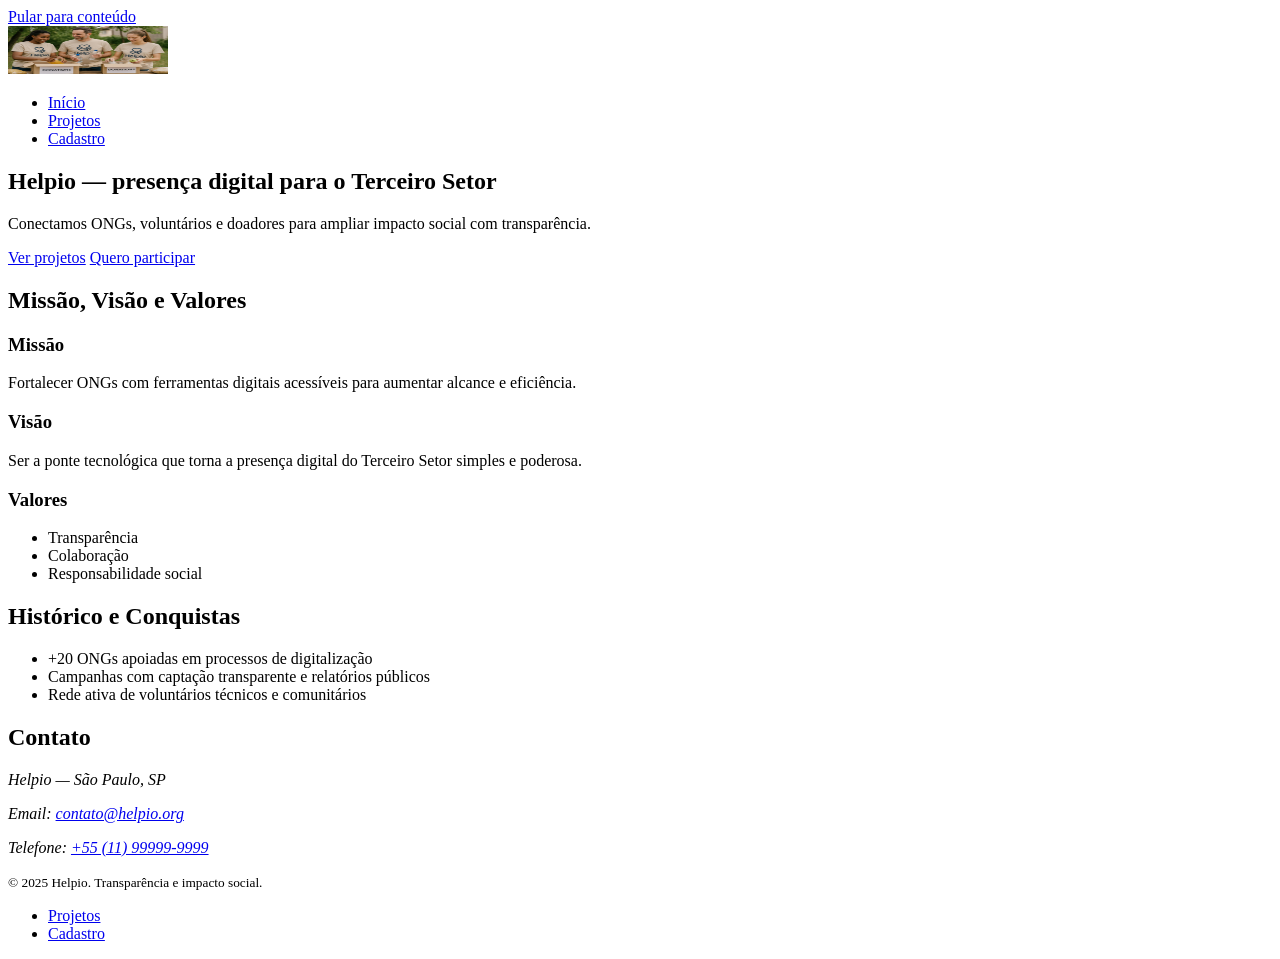
==== index.html @ d027a8b3 "init" ====
<!DOCTYPE html>
<html lang="pt-BR">
  <head>
    <meta charset="utf-8">
    <meta name="viewport" content="width=device-width, initial-scale=1">
    <meta name="description" content="Helpio: plataforma web para ONGs no Brasil — missão, projetos, voluntariado e transparência.">
    <meta name="theme-color" content="#0A66C2">
    <title>Helpio — Plataforma para ONGs</title>
    <link rel="icon" href="img/logo.svg">
  </head>
  <body>
    <!-- acessibilidade: link para pular direto para o conteúdo principal -->
    <a class="skip-link" href="#main-content">Pular para conteúdo</a>

    <header class="site-header" role="banner">
      <div class="wrapper header-inner">
        <a class="brand" href="index.html" aria-label="Página inicial da Helpio">
          <picture>
            <!-- placeholder de marca usando imagem existente -->
            <img src="img/projeto_doação_solidária.jpg" alt="Marca Helpio (placeholder com imagem de doação solidária)" width="160" height="48">
          </picture>
        </a>
        <nav class="site-nav" aria-label="Navegação principal">
          <ul class="nav-list">
            <li><a href="index.html" aria-current="page">Início</a></li>
            <li><a href="projetos.html">Projetos</a></li>
            <li><a href="cadastro.html">Cadastro</a></li>
          </ul>
        </nav>
      </div>
    </header>

    <main id="main-content" class="site-main" tabindex="-1">
      <!-- hero simples -->
      <section class="section hero" aria-labelledby="hero-title">
        <div class="wrapper">
          <h1 id="hero-title">Helpio — presença digital para o Terceiro Setor</h1>
          <p class="lead">Conectamos ONGs, voluntários e doadores para ampliar impacto social com transparência.</p>
          <div class="cta">
            <a class="button primary" href="projetos.html">Ver projetos</a>
            <a class="button" href="cadastro.html">Quero participar</a>
          </div>
        </div>
      </section>

      <section class="section" aria-labelledby="mvv-title">
        <div class="wrapper">
          <h2 id="mvv-title">Missão, Visão e Valores</h2>
          <div class="grid-3">
            <article>
              <h3>Missão</h3>
              <p>Fortalecer ONGs com ferramentas digitais acessíveis para aumentar alcance e eficiência.</p>
            </article>
            <article>
              <h3>Visão</h3>
              <p>Ser a ponte tecnológica que torna a presença digital do Terceiro Setor simples e poderosa.</p>
            </article>
            <article>
              <h3>Valores</h3>
              <ul>
                <li>Transparência</li>
                <li>Colaboração</li>
                <li>Responsabilidade social</li>
              </ul>
            </article>
          </div>
        </div>
      </section>

      <section class="section" aria-labelledby="history-title">
        <div class="wrapper">
          <h2 id="history-title">Histórico e Conquistas</h2>
          <ul class="checklist">
            <li>+20 ONGs apoiadas em processos de digitalização</li>
            <li>Campanhas com captação transparente e relatórios públicos</li>
            <li>Rede ativa de voluntários técnicos e comunitários</li>
          </ul>
        </div>
      </section>

      <section class="section" aria-labelledby="contact-title">
        <div class="wrapper">
          <h2 id="contact-title">Contato</h2>
          <address>
            <!-- address foi usado para semântica -->
            <p>Helpio — São Paulo, SP</p>
            <p>Email: <a href="mailto:contato@helpio.org">contato@helpio.org</a></p>
            <p>Telefone: <a href="tel:+5511999999999">+55 (11) 99999-9999</a></p>
          </address>
        </div>
      </section>
    </main>

    <footer class="site-footer" role="contentinfo">
      <div class="wrapper footer-inner">
        <p>
          <small>© <span id="year">2025</span> Helpio. Transparência e impacto social.</small>
        </p>
        <nav aria-label="Rodapé">
          <ul class="footer-links">
            <li><a href="projetos.html">Projetos</a></li>
            <li><a href="cadastro.html">Cadastro</a></li>
          </ul>
        </nav>
      </div>
    </footer>
  </body>
  
</html>
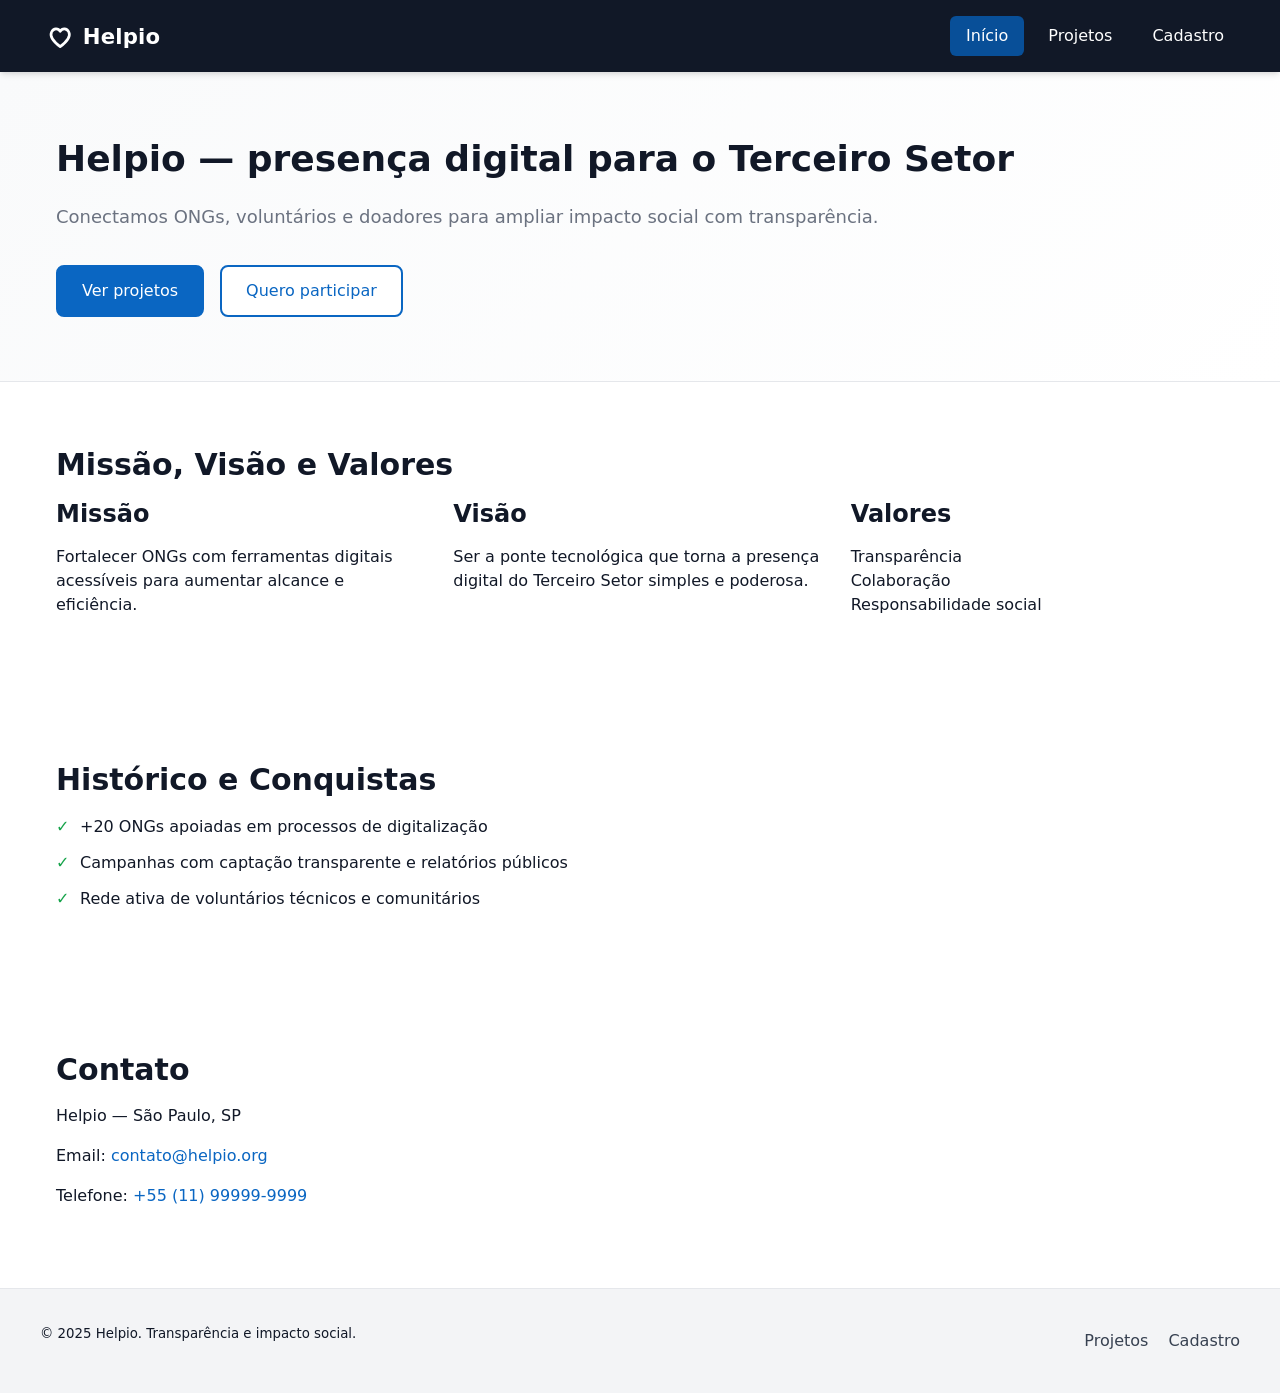
==== commit ebd1952c: "etapa-2: Estilização das páginas" ====
--- a/index.html
+++ b/index.html
@@ -6,7 +6,12 @@
     <meta name="description" content="Helpio: plataforma web para ONGs no Brasil — missão, projetos, voluntariado e transparência.">
     <meta name="theme-color" content="#0A66C2">
     <title>Helpio — Plataforma para ONGs</title>
-    <link rel="icon" href="img/logo.svg">
+    <link rel="icon" href="svg/logo.svg">
+    <link rel="stylesheet" href="css/tokens.css">
+    <link rel="stylesheet" href="css/base.css">
+    <link rel="stylesheet" href="css/layout.css">
+    <link rel="stylesheet" href="css/components.css">
+    <link rel="stylesheet" href="css/utilities.css">
   </head>
   <body>
     <!-- acessibilidade: link para pular direto para o conteúdo principal -->
@@ -15,17 +20,17 @@
     <header class="site-header" role="banner">
       <div class="wrapper header-inner">
         <a class="brand" href="index.html" aria-label="Página inicial da Helpio">
-          <picture>
-            <!-- placeholder de marca usando imagem existente -->
-            <img src="img/projeto_doação_solidária.jpg" alt="Marca Helpio (placeholder com imagem de doação solidária)" width="160" height="48">
-          </picture>
+          <img src="svg/logo.svg" alt="Helpio — Logotipo com coração" width="160" height="48">
         </a>
         <nav class="site-nav" aria-label="Navegação principal">
+          <input type="checkbox" id="nav-toggle" class="nav-toggle">
+          <label for="nav-toggle" class="nav-toggle-label"><span class="burger"><span></span></span><span class="sr-only">Menu</span></label>
           <ul class="nav-list">
             <li><a href="index.html" aria-current="page">Início</a></li>
             <li><a href="projetos.html">Projetos</a></li>
             <li><a href="cadastro.html">Cadastro</a></li>
           </ul>
+          <label for="nav-toggle" class="nav-overlay" aria-hidden="true"></label>
         </nav>
       </div>
     </header>
--- a/css/tokens.css
+++ b/css/tokens.css
@@ -0,0 +1,93 @@
+/* Design tokens — paleta, tipografia, espaçamentos e breakpoints
+   Obs (estudante): deixei tudo em variáveis pra ficar fácil de manter e consistente */
+
+:root {
+  /* Paleta de cores (>= 8 cores entre primárias, secundárias e neutras) */
+  --color-primary-700: #084f98;
+  --color-primary-600: #0A66C2; /* Helpio azul */
+  --color-primary-500: #2b7bd0;
+  --color-primary-400: #60a5fa;
+  
+  --color-secondary-600: #f97316; /* laranja para CTAs */
+  --color-accent-600: #7c3aed;    /* roxo para destaques */
+  --color-success-600: #16a34a;   /* verde (sucesso) */
+  --color-warning-600: #d97706;   /* âmbar (alerta) */
+  --color-danger-600: #dc2626;    /* vermelho (erro) */
+  --color-info-600: #0284c7;      /* azul (informação) */
+
+  /* Neutros — escala completa pra ter opções */
+  --neutral-50:  #f9fafb;
+  --neutral-100: #f3f4f6;
+  --neutral-200: #e5e7eb;
+  --neutral-300: #d1d5db;
+  --neutral-400: #9ca3af;
+  --neutral-500: #6b7280;
+  --neutral-600: #4b5563;
+  --neutral-700: #374151;
+  --neutral-800: #1f2937;
+  --neutral-900: #111827;
+
+  /* Cores de uso geral */
+  --bg-body: #ffffff;
+  --bg-surface: var(--neutral-50);
+  --text-body: var(--neutral-900);
+  --text-muted: var(--neutral-500);
+  --border-color: var(--neutral-200);
+
+  /* Tipografia (>= 5 tamanhos) */
+  --font-sans: system-ui, -apple-system, "Segoe UI", Roboto, Ubuntu, Cantarell, "Helvetica Neue", Arial, "Noto Sans", sans-serif;
+  --font-weight-normal: 400;
+  --font-weight-medium: 500;
+  --font-weight-bold: 700;
+  
+  --fs-xs: 0.75rem;   /* 12px */
+  --fs-sm: 0.875rem;  /* 14px */
+  --fs-md: 1rem;      /* 16px (base) */
+  --fs-lg: 1.125rem;  /* 18px */
+  --fs-xl: 1.25rem;   /* 20px */
+  --fs-2xl: 1.5rem;   /* 24px */
+  --fs-3xl: 1.875rem; /* 30px */
+  --fs-4xl: 2.25rem;  /* 36px */
+  
+  --lh-tight: 1.25;
+  --lh-normal: 1.5;
+  --lh-relaxed: 1.75;
+
+  /* Espaçamentos modulares */
+  --space-4: 0.25rem;  /* 4px */
+  --space-8: 0.5rem;   /* 8px */
+  --space-12: 0.75rem; /* 12px */
+  --space-16: 1rem;    /* 16px */
+  --space-20: 1.25rem; /* 20px */
+  --space-24: 1.5rem;  /* 24px */
+  --space-32: 2rem;    /* 32px */
+  --space-40: 2.5rem;  /* 40px */
+  --space-48: 3rem;    /* 48px */
+  --space-64: 4rem;    /* 64px */
+
+  /* Container e sizing */
+  --container-max: 1200px;
+  --container-padding: var(--space-16);
+  
+  /* Border radius */
+  --radius-sm: 4px;
+  --radius-md: 6px;
+  --radius-lg: 8px;
+  --radius-xl: 12px;
+  --radius-full: 9999px;
+  
+  /* Sombras */
+  --shadow-sm: 0 1px 2px 0 rgba(0, 0, 0, 0.05);
+  --shadow-md: 0 4px 6px -1px rgba(0, 0, 0, 0.1), 0 2px 4px -1px rgba(0, 0, 0, 0.06);
+  --shadow-lg: 0 10px 15px -3px rgba(0, 0, 0, 0.1), 0 4px 6px -2px rgba(0, 0, 0, 0.05);
+  
+  /* Transições */
+  --transition-fast: 150ms ease-in-out;
+  --transition-base: 200ms ease-in-out;
+  --transition-slow: 300ms ease-in-out;
+
+  /* Breakpoints (>= 5) comentados para referência */
+  /* xs: 360px, sm: 480px, md: 768px, lg: 1024px, xl: 1280px */
+}
+
+
--- a/css/base.css
+++ b/css/base.css
@@ -0,0 +1,176 @@
+/* padronização de estilos universal */
+*, *::before, *::after {
+  box-sizing: border-box;
+  margin: 0;
+  padding: 0;
+}
+
+html {
+  -webkit-text-size-adjust: 100%;
+  -webkit-font-smoothing: antialiased;
+  -moz-osx-font-smoothing: grayscale;
+  scroll-behavior: smooth;
+}
+
+body {
+  margin: 0;
+  font-family: var(--font-sans);
+  font-size: var(--fs-md);
+  font-weight: var(--font-weight-normal);
+  line-height: var(--lh-normal);
+  color: var(--text-body);
+  background-color: var(--bg-body);
+  min-height: 100vh;
+}
+
+/* Definição de títulos */
+h1, h2, h3, h4, h5, h6 {
+  margin: 0 0 var(--space-16) 0;
+  font-weight: var(--font-weight-bold);
+  line-height: var(--lh-tight);
+  color: var(--text-body);
+}
+
+h1 { font-size: var(--fs-4xl); }
+h2 { font-size: var(--fs-3xl); }
+h3 { font-size: var(--fs-2xl); }
+h4 { font-size: var(--fs-xl); }
+h5 { font-size: var(--fs-lg); }
+h6 { font-size: var(--fs-md); }
+
+p {
+  margin: 0 0 var(--space-16) 0;
+}
+
+/* Listas — remoção de estilo das listas */
+ul, ol {
+  list-style: none;
+  margin: 0;
+  padding: 0;
+}
+
+/* Links */
+a {
+  color: var(--color-primary-600);
+  text-decoration: none;
+  transition: color var(--transition-fast);
+}
+
+a:hover {
+  color: var(--color-primary-700);
+}
+
+a:focus-visible {
+  outline: 2px solid var(--color-primary-600);
+  outline-offset: 2px;
+  border-radius: var(--radius-sm);
+}
+
+/* Imagens e mídia */
+img, picture, video, canvas, svg {
+  display: block;
+  max-width: 100%;
+  height: auto;
+}
+
+picture {
+  display: block;
+}
+
+figcaption {
+  font-size: var(--fs-sm);
+  color: var(--text-muted);
+  margin-top: var(--space-8);
+}
+
+/* Formulários */
+button, input, select, textarea {
+  font: inherit;
+  color: inherit;
+}
+
+button {
+  cursor: pointer;
+  border: none;
+  background: none;
+}
+
+fieldset {
+  border: 1px solid var(--border-color);
+  border-radius: var(--radius-lg);
+  padding: var(--space-24);
+  margin-bottom: var(--space-24);
+}
+
+legend {
+  font-weight: var(--font-weight-bold);
+  font-size: var(--fs-lg);
+  padding: 0 var(--space-8);
+}
+
+address {
+  font-style: normal;
+}
+
+/* Skip link — link para pular direto para o conteúdo principal */
+.skip-link {
+  position: absolute;
+  left: -9999px;
+  top: auto;
+  width: 1px;
+  height: 1px;
+  overflow: hidden;
+  z-index: 999;
+}
+
+.skip-link:focus {
+  position: fixed;
+  left: var(--space-16);
+  top: var(--space-16);
+  width: auto;
+  height: auto;
+  padding: var(--space-12) var(--space-20);
+  background: var(--color-primary-600);
+  color: white;
+  border-radius: var(--radius-md);
+  box-shadow: var(--shadow-lg);
+  font-weight: var(--font-weight-bold);
+  text-decoration: none;
+}
+
+/* Wrapper e container */
+.wrapper, .container {
+  max-width: var(--container-max);
+  margin: 0 auto;
+  padding: 0 var(--container-padding);
+}
+
+/* Espaçamento das seções */
+.section {
+  padding: var(--space-48) 0;
+}
+
+@media (min-width: 768px) {
+  .section {
+    padding: var(--space-64) 0;
+  }
+}
+
+.lead {
+  font-size: var(--fs-lg);
+  color: var(--text-muted);
+  line-height: var(--lh-relaxed);
+}
+
+.visually-hidden {
+  position: absolute !important;
+  width: 1px;
+  height: 1px;
+  margin: -1px;
+  padding: 0;
+  border: 0;
+  clip: rect(0 0 0 0);
+  clip-path: inset(50%);
+  overflow: hidden;
+  white-space: nowrap;
+}
--- a/css/layout.css
+++ b/css/layout.css
@@ -0,0 +1,257 @@
+/* Layout: grid de 12 colunas, estrutura e responsividade
+   Obs: mantive tudo flexível e mobile-first */
+
+/* Grid system de 12 colunas */
+.grid {
+  display: grid;
+  gap: var(--space-24);
+  grid-template-columns: repeat(12, 1fr);
+}
+
+/* Utilitários de colunas */
+.col-1  { grid-column: span 12; }
+.col-2  { grid-column: span 12; }
+.col-3  { grid-column: span 12; }
+.col-4  { grid-column: span 12; }
+.col-6  { grid-column: span 12; }
+.col-8  { grid-column: span 12; }
+.col-12 { grid-column: span 12; }
+
+/* Tablet */
+@media (min-width: 768px) {
+  .col-4  { grid-column: span 4; }
+  .col-6  { grid-column: span 6; }
+  .col-8  { grid-column: span 8; }
+}
+
+/* Desktop */
+@media (min-width: 1024px) {
+  .col-1  { grid-column: span 1; }
+  .col-2  { grid-column: span 2; }
+  .col-3  { grid-column: span 3; }
+}
+
+/* ===== HEADER ===== */
+.site-header {
+  background-color: var(--neutral-900);
+  color: white;
+  position: sticky;
+  top: 0;
+  z-index: 100;
+  box-shadow: var(--shadow-md);
+  /* padding-x para afastar conteúdo sem deslocar o bg */
+  padding-left: var(--container-padding);
+  padding-right: var(--container-padding);
+}
+
+.header-inner {
+  display: flex;
+  align-items: center;
+  justify-content: space-between;
+  padding: var(--space-16) 0;
+  gap: var(--space-24);
+}
+
+.brand {
+  display: flex;
+  align-items: center;
+}
+
+.brand img {
+  height: 40px;
+  width: auto;
+  object-fit: contain;
+  /* força cor branca no SVG quando usado no header escuro */
+  filter: brightness(0) invert(1);
+}
+
+/* ===== FOOTER ===== */
+.site-footer {
+  background-color: var(--neutral-100);
+  border-top: 1px solid var(--border-color);
+  margin-top: auto;
+  /* padding-x para afastar conteúdo sem deslocar o bg */
+  padding-left: var(--container-padding);
+  padding-right: var(--container-padding);
+}
+
+.footer-inner {
+  display: flex;
+  align-items: center;
+  justify-content: space-between;
+  padding: var(--space-32) 0;
+  gap: var(--space-16);
+  flex-wrap: wrap;
+}
+
+.footer-links {
+  display: flex;
+  gap: var(--space-20);
+  list-style: none;
+  margin: 0;
+  padding: 0;
+}
+
+.footer-links a {
+  color: var(--neutral-700);
+  transition: color var(--transition-fast);
+}
+
+.footer-links a:hover {
+  color: var(--color-primary-600);
+}
+
+/* ===== MAIN CONTENT ===== */
+.site-main {
+  min-height: 60vh;
+}
+
+/* Hero section */
+.hero {
+  background: linear-gradient(135deg, var(--neutral-50) 0%, white 100%);
+  border-bottom: 1px solid var(--border-color);
+}
+
+.hero h1 {
+  margin-bottom: var(--space-20);
+}
+
+.hero .lead {
+  margin-bottom: var(--space-32);
+}
+
+/* Grid de 3 colunas para cards */
+.grid-3 {
+  display: grid;
+  grid-template-columns: 1fr;
+  gap: var(--space-24);
+}
+
+@media (min-width: 768px) {
+  .grid-3 {
+    grid-template-columns: repeat(2, 1fr);
+  }
+}
+
+@media (min-width: 1024px) {
+  .grid-3 {
+    grid-template-columns: repeat(3, 1fr);
+  }
+}
+
+/* Layout de projetos com sidebar */
+.grid-layout {
+  display: grid;
+  gap: var(--space-32);
+  grid-template-columns: 1fr;
+}
+
+@media (min-width: 1024px) {
+  .grid-layout {
+    grid-template-columns: 280px 1fr;
+    align-items: start;
+  }
+}
+
+.page-header {
+  grid-column: 1 / -1;
+  margin-bottom: var(--space-24);
+}
+
+/* Lista de projetos */
+.project-list {
+  display: grid;
+  gap: var(--space-32);
+  grid-column: 1 / -1;
+}
+
+@media (min-width: 1024px) {
+  .project-list {
+    grid-column: 2;
+  }
+}
+
+/* Sidebar */
+.sidebar {
+  background-color: var(--bg-surface);
+  padding: var(--space-24);
+  border-radius: var(--radius-lg);
+  border: 1px solid var(--border-color);
+  position: sticky;
+  top: 96px; /* aumenta para não sobrepor o header */
+  z-index: 2; /* acima do conteúdo da lista de projetos */
+}
+
+@media (min-width: 1024px) {
+  .sidebar {
+    grid-column: 1;
+    grid-row: 2;
+  }
+}
+
+.sidebar h2 {
+  font-size: var(--fs-lg);
+  margin-bottom: var(--space-16);
+}
+
+/* Checklist (para conquistas) */
+.checklist {
+  list-style: none;
+  padding: 0;
+  margin: 0;
+}
+
+.checklist li {
+  padding-left: var(--space-24);
+  position: relative;
+  margin-bottom: var(--space-12);
+}
+
+.checklist li::before {
+  content: "✓";
+  position: absolute;
+  left: 0;
+  color: var(--color-success-600);
+  font-weight: var(--font-weight-bold);
+}
+
+/* Team list */
+.team {
+  display: grid;
+  grid-template-columns: repeat(auto-fit, minmax(200px, 1fr));
+  gap: var(--space-24);
+  list-style: none;
+  margin: 0;
+  padding: 0;
+}
+
+.team figure {
+  text-align: center;
+  margin: 0;
+}
+
+.team img {
+  margin: 0 auto var(--space-12);
+  border-radius: var(--radius-lg);
+  border: 2px solid var(--border-color);
+}
+
+/* CTA section */
+.cta {
+  display: flex;
+  gap: var(--space-16);
+  flex-wrap: wrap;
+  align-items: center;
+}
+
+.ctas {
+  background-color: var(--bg-surface);
+  border-top: 1px solid var(--border-color);
+  border-bottom: 1px solid var(--border-color);
+}
+
+/* Form wrapper */
+.form-wrapper {
+  max-width: 720px;
+  margin: 0 auto;
+}
--- a/css/components.css
+++ b/css/components.css
@@ -0,0 +1,422 @@
+.site-nav {
+  position: relative;
+}
+
+.nav-list {
+  display: none;
+  list-style: none;
+  margin: 0;
+  padding: 0;
+  gap: var(--space-4);
+}
+
+@media (min-width: 768px) {
+  .nav-list {
+    display: flex;
+    gap: var(--space-8);
+  }
+}
+
+.nav-list li {
+  margin: 0;
+  padding: 0;
+}
+
+.nav-list a {
+  display: block;
+  padding: var(--space-8) var(--space-16);
+  color: white;
+  text-decoration: none;
+  border-radius: var(--radius-md);
+  transition: background-color var(--transition-fast);
+  font-weight: var(--font-weight-medium);
+}
+
+.nav-list a:hover,
+.nav-list a:focus-visible {
+  background-color: var(--color-primary-600);
+  color: white;
+}
+
+.nav-list a[aria-current="page"] {
+  background-color: var(--color-primary-700);
+}
+
+/* Evita outline persistente em mobile e mantém acessibilidade com focus-visible */
+.nav-list a:focus { outline: none; }
+.nav-toggle:focus + .nav-toggle-label { outline: none; }
+.nav-toggle-label:focus { outline: none; }
+
+/* Menu hambúrguer (mobile) */
+.nav-toggle {
+  display: none;
+}
+
+
+.nav-toggle-label {
+  display: inline-flex;
+  align-items: center;
+  justify-content: center;
+  padding: var(--space-8) var(--space-12); /* menos padding interno */
+  background-color: transparent;
+  border: none; /* remove a borda branca que parecia outline */
+  border-radius: var(--radius-md);
+  color: white;
+  font-weight: var(--font-weight-medium);
+  cursor: pointer;
+  transition: all var(--transition-fast);
+  outline: none;
+  -webkit-tap-highlight-color: transparent;
+}
+
+.nav-toggle-label:hover {
+  background-color: rgba(255, 255, 255, 0.1);
+}
+
+.nav-toggle-label:focus-visible {
+  outline: none;
+  box-shadow: 0 0 0 3px rgba(255,255,255,0.25);
+  border-radius: var(--radius-md);
+}
+
+/* ícone hamburguer (3 linhas) */
+.burger {
+  width: 20px;
+  height: 14px;
+  position: relative;
+  display: inline-block;
+}
+.burger::before,
+.burger::after,
+.burger span {
+  content: "";
+  position: absolute;
+  left: 0;
+  right: 0;
+  height: 2px;
+  background: currentColor;
+  border-radius: 2px;
+}
+.burger::before { top: 0; }
+.burger::after { bottom: 0; }
+.burger span { top: 6px; }
+
+@media (min-width: 768px) {
+  .nav-toggle-label {
+    display: none;
+  }
+}
+
+@media (max-width: 767px) {
+  .nav-list {
+    position: absolute;
+    top: calc(100% + var(--space-8));
+    right: 0;
+    background-color: var(--neutral-900);
+    border: 1px solid var(--neutral-700);
+    border-radius: var(--radius-lg);
+    padding: var(--space-8); /* menos padding interno */
+    min-width: 200px;
+    box-shadow: var(--shadow-lg);
+    flex-direction: column;
+    z-index: 1001; /* acima do overlay e do conteúdo */
+  }
+  
+  .nav-toggle:checked + .nav-toggle-label + .nav-list {
+    display: flex;
+  }
+
+  /* overlay para fechar ao clicar fora */
+  .nav-overlay {
+    position: fixed;
+    inset: 0;
+    display: none;
+    background: rgba(0,0,0,0.25); /* escurece o fundo levemente */
+    z-index: 1000;
+  }
+  .nav-toggle:checked ~ .nav-overlay {
+    display: block;
+  }
+}
+
+/* ===== BOTÕES ===== */
+.button {
+  display: inline-flex;
+  align-items: center;
+  justify-content: center;
+  padding: var(--space-12) var(--space-24);
+  font-size: var(--fs-md);
+  font-weight: var(--font-weight-medium);
+  text-decoration: none;
+  border-radius: var(--radius-lg);
+  border: 2px solid transparent;
+  cursor: pointer;
+  transition: all var(--transition-base);
+  white-space: nowrap;
+}
+
+.button.primary {
+  background-color: var(--color-primary-600);
+  color: white;
+  border-color: var(--color-primary-600);
+}
+
+.button.primary:hover {
+  background-color: var(--color-primary-700);
+  border-color: var(--color-primary-700);
+  transform: translateY(-1px);
+  box-shadow: var(--shadow-md);
+}
+
+.button.primary:active {
+  transform: translateY(0);
+}
+
+.button:not(.primary) {
+  background-color: white;
+  color: var(--color-primary-600);
+  border-color: var(--color-primary-600);
+}
+
+.button:not(.primary):hover {
+  background-color: var(--color-primary-50);
+}
+
+.button:disabled,
+.button[disabled] {
+  opacity: 0.5;
+  cursor: not-allowed;
+  pointer-events: none;
+}
+
+/* ===== CARDS DE PROJETO ===== */
+.project {
+  display: grid;
+  grid-template-columns: 1fr;
+  gap: 0;
+  background-color: white;
+  border: 1px solid var(--border-color);
+  border-radius: var(--radius-lg);
+  overflow: hidden;
+  box-shadow: var(--shadow-sm);
+}
+
+@media (min-width: 768px) {
+  .project {
+    grid-template-columns: 320px 1fr;
+  }
+}
+
+.project figure {
+  margin: 0;
+  overflow: hidden;
+}
+
+.project figure img {
+  width: 100%;
+  height: 100%;
+  object-fit: cover;
+  aspect-ratio: 16 / 9;
+}
+
+@media (min-width: 768px) {
+  .project figure img {
+    aspect-ratio: unset;
+    min-height: 100%;
+  }
+}
+
+.project figcaption {
+  padding: var(--space-8) var(--space-16);
+  background-color: var(--neutral-50);
+  border-top: 1px solid var(--border-color);
+  font-size: var(--fs-xs);
+}
+
+.project-body {
+  padding: var(--space-24);
+}
+
+.project-body h2 {
+  font-size: var(--fs-2xl);
+  margin-bottom: var(--space-12);
+  color: var(--text-body);
+}
+
+.project-body p {
+  color: var(--text-muted);
+  line-height: var(--lh-relaxed);
+  margin-bottom: var(--space-16);
+}
+
+.metrics {
+  list-style: none;
+  margin: 0;
+  padding: 0;
+  display: flex;
+  flex-direction: column;
+  gap: var(--space-8);
+}
+
+.metrics li {
+  padding-left: var(--space-20);
+  position: relative;
+  font-size: var(--fs-sm);
+  color: var(--neutral-600);
+}
+
+.metrics li::before {
+  content: "•";
+  position: absolute;
+  left: 0;
+  color: var(--color-primary-600);
+  font-weight: var(--font-weight-bold);
+}
+
+/* ===== TAGS ===== */
+.tags {
+  display: flex;
+  flex-wrap: wrap;
+  gap: var(--space-8);
+  list-style: none;
+  margin: 0;
+  padding: 0;
+}
+
+.tags li {
+  margin: 0;
+  padding: 0;
+}
+
+.tags a,
+.tags .tag {
+  display: inline-block;
+  padding: var(--space-4) var(--space-12);
+  background-color: var(--neutral-100);
+  color: var(--neutral-700);
+  border-radius: var(--radius-full);
+  font-size: var(--fs-sm);
+  text-decoration: none;
+  transition: all var(--transition-fast);
+}
+
+.tags a:hover,
+.tags a:focus {
+  background-color: var(--color-primary-100);
+  color: var(--color-primary-700);
+}
+
+/* ===== FORMULÁRIOS ===== */
+.form-field {
+  display: flex;
+  flex-direction: column;
+  gap: var(--space-8);
+  margin-bottom: var(--space-20);
+}
+
+.form-field label {
+  font-weight: var(--font-weight-medium);
+  font-size: var(--fs-sm);
+  color: var(--neutral-700);
+}
+
+.form-field input,
+.form-field select,
+.form-field textarea {
+  padding: var(--space-12);
+  border: 1px solid var(--border-color);
+  border-radius: var(--radius-md);
+  font-size: var(--fs-md);
+  transition: all var(--transition-fast);
+  background-color: white;
+}
+
+.form-field input:hover,
+.form-field select:hover,
+.form-field textarea:hover {
+  border-color: var(--neutral-300);
+}
+
+.form-field input:focus,
+.form-field select:focus,
+.form-field textarea:focus {
+  outline: none;
+  border-color: var(--color-primary-600);
+  box-shadow: 0 0 0 3px rgba(10, 102, 194, 0.1);
+}
+
+.form-field .help {
+  font-size: var(--fs-xs);
+  color: var(--text-muted);
+  margin-top: calc(var(--space-4) * -1);
+}
+
+.form-actions {
+  display: flex;
+  gap: var(--space-16);
+  margin-top: var(--space-32);
+  flex-wrap: wrap;
+}
+
+/* ===== ALERTS E MODALS ===== */
+.alert {
+  padding: var(--space-16);
+  border-radius: var(--radius-lg);
+  border: 1px solid;
+  margin-bottom: var(--space-16);
+}
+
+.alert.success {
+  background-color: #ecfdf5;
+  border-color: var(--color-success-600);
+  color: #065f46;
+}
+
+.alert.warning {
+  background-color: #fffbeb;
+  border-color: var(--color-warning-600);
+  color: #92400e;
+}
+
+.alert.error {
+  background-color: #fef2f2;
+  border-color: var(--color-danger-600);
+  color: #7f1d1d;
+}
+
+.alert.info {
+  background-color: #eff6ff;
+  border-color: var(--color-info-600);
+  color: #1e3a8a;
+}
+
+/* Modal básico */
+.modal-backdrop {
+  position: fixed;
+  inset: 0;
+  background-color: rgba(0, 0, 0, 0.5);
+  display: none;
+  z-index: 999;
+}
+
+.modal {
+  position: fixed;
+  top: 50%;
+  left: 50%;
+  transform: translate(-50%, -50%);
+  background-color: white;
+  border: 1px solid var(--border-color);
+  border-radius: var(--radius-xl);
+  padding: var(--space-32);
+  width: min(92vw, 560px);
+  max-height: 90vh;
+  overflow-y: auto;
+  box-shadow: var(--shadow-lg);
+  display: none;
+  z-index: 1000;
+}
+
+.modal[open],
+.modal-backdrop[open] {
+  display: block;
+}
--- a/css/utilities.css
+++ b/css/utilities.css
@@ -0,0 +1,188 @@
+/* Utilities: classes auxiliares para espaçamento, display, texto e bg
+   Obs: mantive só o essencial, sem poluir */
+
+/* ===== ESPAÇAMENTOS ===== */
+/* Margin top */
+.mt-8  { margin-top: var(--space-8); }
+.mt-16 { margin-top: var(--space-16); }
+.mt-24 { margin-top: var(--space-24); }
+.mt-32 { margin-top: var(--space-32); }
+.mt-48 { margin-top: var(--space-48); }
+
+/* Margin bottom */
+.mb-8  { margin-bottom: var(--space-8); }
+.mb-16 { margin-bottom: var(--space-16); }
+.mb-24 { margin-bottom: var(--space-24); }
+.mb-32 { margin-bottom: var(--space-32); }
+.mb-48 { margin-bottom: var(--space-48); }
+
+/* Padding */
+.p-8   { padding: var(--space-8); }
+.p-16  { padding: var(--space-16); }
+.p-24  { padding: var(--space-24); }
+.p-32  { padding: var(--space-32); }
+
+/* ===== DISPLAY E FLEX ===== */
+.flex {
+  display: flex;
+}
+
+.inline-flex {
+  display: inline-flex;
+}
+
+.items-center {
+  align-items: center;
+}
+
+.items-start {
+  align-items: flex-start;
+}
+
+.justify-center {
+  justify-content: center;
+}
+
+.justify-between {
+  justify-content: space-between;
+}
+
+.justify-end {
+  justify-content: flex-end;
+}
+
+.flex-wrap {
+  flex-wrap: wrap;
+}
+
+.flex-col {
+  flex-direction: column;
+}
+
+.gap-8  { gap: var(--space-8); }
+.gap-16 { gap: var(--space-16); }
+.gap-24 { gap: var(--space-24); }
+
+/* ===== TEXTO ===== */
+.text-center {
+  text-align: center;
+}
+
+.text-left {
+  text-align: left;
+}
+
+.text-right {
+  text-align: right;
+}
+
+.text-muted {
+  color: var(--text-muted);
+}
+
+.text-primary {
+  color: var(--color-primary-600);
+}
+
+.font-bold {
+  font-weight: var(--font-weight-bold);
+}
+
+.font-medium {
+  font-weight: var(--font-weight-medium);
+}
+
+.text-sm {
+  font-size: var(--fs-sm);
+}
+
+.text-lg {
+  font-size: var(--fs-lg);
+}
+
+.text-xl {
+  font-size: var(--fs-xl);
+}
+
+/* ===== BACKGROUNDS ===== */
+.bg-surface {
+  background-color: var(--bg-surface);
+}
+
+.bg-white {
+  background-color: white;
+}
+
+.bg-primary {
+  background-color: var(--color-primary-600);
+  color: white;
+}
+
+/* ===== BORDERS ===== */
+.border {
+  border: 1px solid var(--border-color);
+}
+
+.border-top {
+  border-top: 1px solid var(--border-color);
+}
+
+.border-bottom {
+  border-bottom: 1px solid var(--border-color);
+}
+
+.rounded {
+  border-radius: var(--radius-md);
+}
+
+.rounded-lg {
+  border-radius: var(--radius-lg);
+}
+
+.rounded-full {
+  border-radius: var(--radius-full);
+}
+
+/* ===== SHADOWS ===== */
+.shadow-sm {
+  box-shadow: var(--shadow-sm);
+}
+
+.shadow-md {
+  box-shadow: var(--shadow-md);
+}
+
+.shadow-lg {
+  box-shadow: var(--shadow-lg);
+}
+
+/* ===== WIDTH ===== */
+.w-full {
+  width: 100%;
+}
+
+.max-w-full {
+  max-width: 100%;
+}
+
+/* ===== MISC ===== */
+.block {
+  display: block;
+}
+
+.hidden {
+  display: none;
+}
+
+.sr-only {
+  position: absolute;
+  width: 1px;
+  height: 1px;
+  margin: -1px;
+  padding: 0;
+  border: 0;
+  clip: rect(0 0 0 0);
+  clip-path: inset(50%);
+  overflow: hidden;
+  white-space: nowrap;
+}
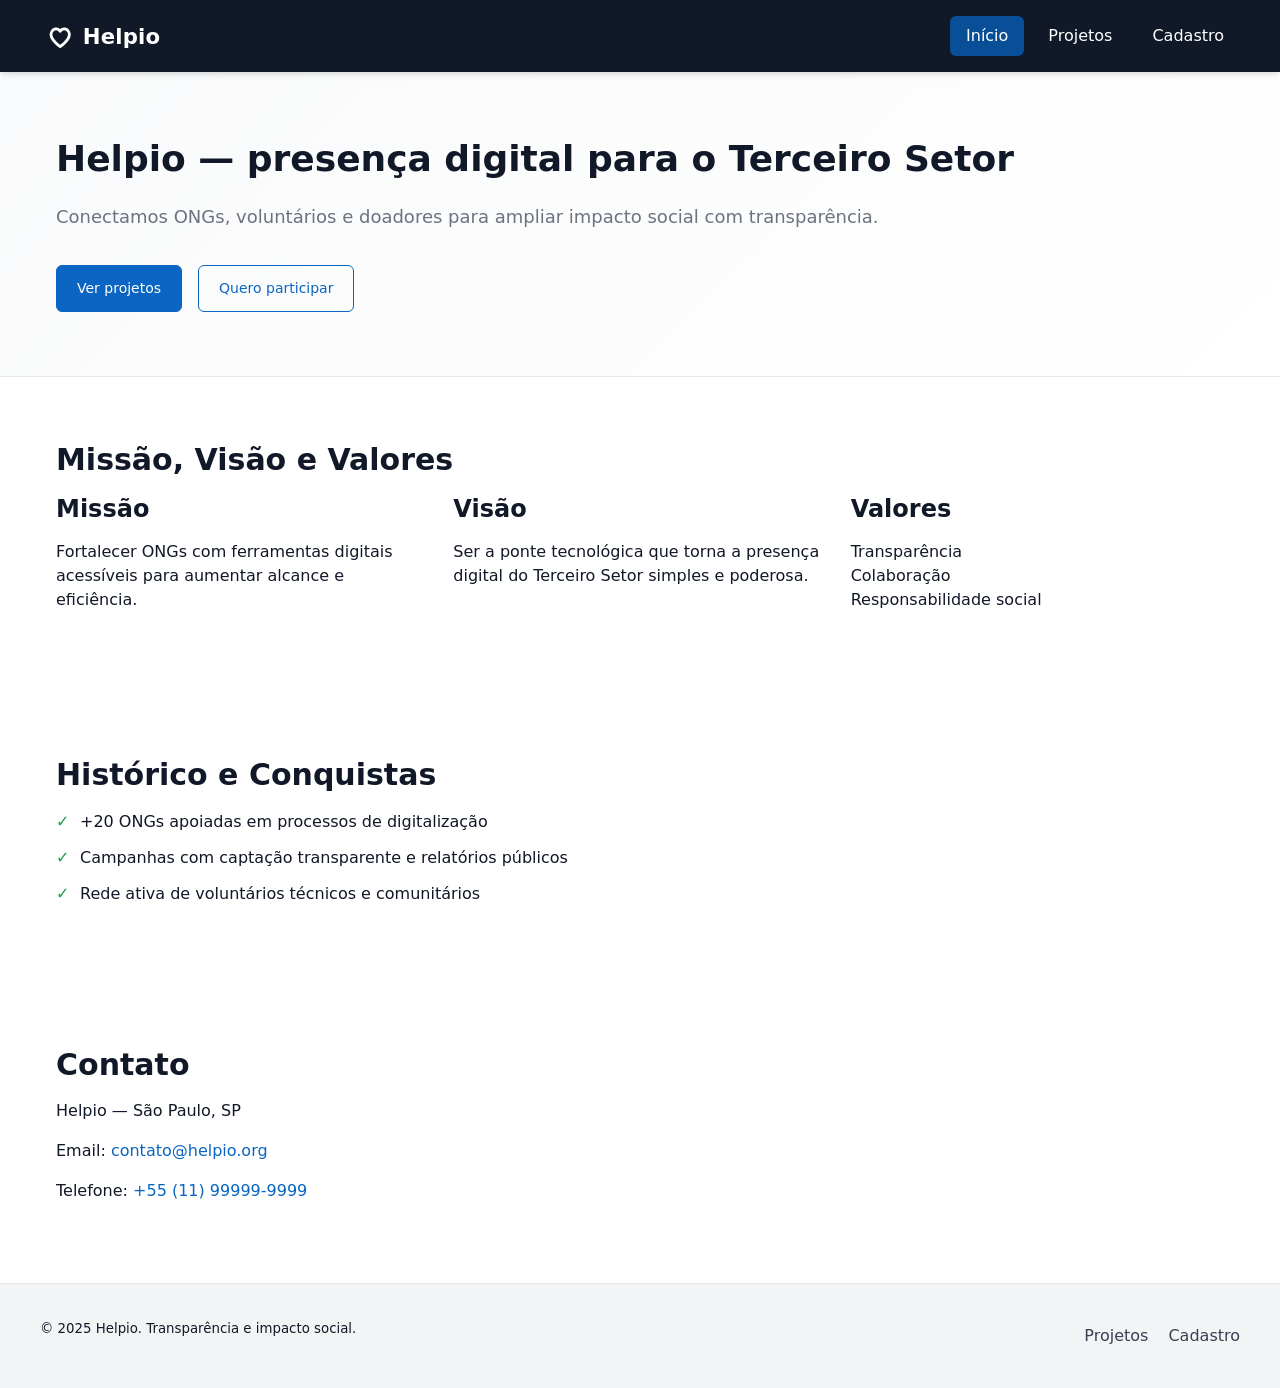
==== commit c353814b: "etapa-3: Adiciona scripts JavaScript para máscaras, validação e armazenamento; atualiza formulários " ====
--- a/index.html
+++ b/index.html
@@ -12,6 +12,15 @@
     <link rel="stylesheet" href="css/layout.css">
     <link rel="stylesheet" href="css/components.css">
     <link rel="stylesheet" href="css/utilities.css">
+    <script src="js/masks.js"></script>
+    <script src="js/storage.js"></script>
+    <script src="js/toast.js"></script>
+    <script src="js/modal.js"></script>
+    <script src="js/panel.js"></script>
+    <script src="js/validation.js"></script>
+    <script src="js/projects.js"></script>
+    <script src="js/router.js"></script>
+    <script src="js/main.js"></script>
   </head>
   <body>
     <!-- acessibilidade: link para pular direto para o conteúdo principal -->
--- a/css/tokens.css
+++ b/css/tokens.css
@@ -1,21 +1,16 @@
-/* Design tokens — paleta, tipografia, espaçamentos e breakpoints
-   Obs (estudante): deixei tudo em variáveis pra ficar fácil de manter e consistente */
-
 :root {
-  /* Paleta de cores (>= 8 cores entre primárias, secundárias e neutras) */
   --color-primary-700: #084f98;
-  --color-primary-600: #0A66C2; /* Helpio azul */
+  --color-primary-600: #0A66C2;
   --color-primary-500: #2b7bd0;
   --color-primary-400: #60a5fa;
   
-  --color-secondary-600: #f97316; /* laranja para CTAs */
-  --color-accent-600: #7c3aed;    /* roxo para destaques */
-  --color-success-600: #16a34a;   /* verde (sucesso) */
-  --color-warning-600: #d97706;   /* âmbar (alerta) */
-  --color-danger-600: #dc2626;    /* vermelho (erro) */
-  --color-info-600: #0284c7;      /* azul (informação) */
+  --color-secondary-600: #f97316;
+  --color-accent-600: #7c3aed;
+  --color-success-600: #16a34a;  
+  --color-warning-600: #d97706;  
+  --color-danger-600: #dc2626;   
+  --color-info-600: #0284c7;     
 
-  /* Neutros — escala completa pra ter opções */
   --neutral-50:  #f9fafb;
   --neutral-100: #f3f4f6;
   --neutral-200: #e5e7eb;
@@ -27,14 +22,12 @@
   --neutral-800: #1f2937;
   --neutral-900: #111827;
 
-  /* Cores de uso geral */
   --bg-body: #ffffff;
   --bg-surface: var(--neutral-50);
   --text-body: var(--neutral-900);
   --text-muted: var(--neutral-500);
   --border-color: var(--neutral-200);
 
-  /* Tipografia (>= 5 tamanhos) */
   --font-sans: system-ui, -apple-system, "Segoe UI", Roboto, Ubuntu, Cantarell, "Helvetica Neue", Arial, "Noto Sans", sans-serif;
   --font-weight-normal: 400;
   --font-weight-medium: 500;
@@ -53,7 +46,6 @@
   --lh-normal: 1.5;
   --lh-relaxed: 1.75;
 
-  /* Espaçamentos modulares */
   --space-4: 0.25rem;  /* 4px */
   --space-8: 0.5rem;   /* 8px */
   --space-12: 0.75rem; /* 12px */
@@ -65,29 +57,22 @@
   --space-48: 3rem;    /* 48px */
   --space-64: 4rem;    /* 64px */
 
-  /* Container e sizing */
   --container-max: 1200px;
   --container-padding: var(--space-16);
   
-  /* Border radius */
   --radius-sm: 4px;
   --radius-md: 6px;
   --radius-lg: 8px;
   --radius-xl: 12px;
   --radius-full: 9999px;
   
-  /* Sombras */
   --shadow-sm: 0 1px 2px 0 rgba(0, 0, 0, 0.05);
   --shadow-md: 0 4px 6px -1px rgba(0, 0, 0, 0.1), 0 2px 4px -1px rgba(0, 0, 0, 0.06);
   --shadow-lg: 0 10px 15px -3px rgba(0, 0, 0, 0.1), 0 4px 6px -2px rgba(0, 0, 0, 0.05);
-  
-  /* Transições */
+
   --transition-fast: 150ms ease-in-out;
   --transition-base: 200ms ease-in-out;
   --transition-slow: 300ms ease-in-out;
-
-  /* Breakpoints (>= 5) comentados para referência */
-  /* xs: 360px, sm: 480px, md: 768px, lg: 1024px, xl: 1280px */
 }
 
 
--- a/css/base.css
+++ b/css/base.css
@@ -11,6 +11,10 @@
   -moz-osx-font-smoothing: grayscale;
   scroll-behavior: smooth;
 }
+
+/* Garante que o atributo [hidden] sempre esconda o elemento,
+   mesmo quando regras de display de componentes forem aplicadas */
+[hidden] { display: none !important; }
 
 body {
   margin: 0;
@@ -42,7 +46,6 @@
   margin: 0 0 var(--space-16) 0;
 }
 
-/* Listas — remoção de estilo das listas */
 ul, ol {
   list-style: none;
   margin: 0;
--- a/css/layout.css
+++ b/css/layout.css
@@ -1,6 +1,3 @@
-/* Layout: grid de 12 colunas, estrutura e responsividade
-   Obs: mantive tudo flexível e mobile-first */
-
 /* Grid system de 12 colunas */
 .grid {
   display: grid;
@@ -254,4 +251,4 @@
 .form-wrapper {
   max-width: 720px;
   margin: 0 auto;
-}
+}
--- a/css/components.css
+++ b/css/components.css
@@ -144,43 +144,26 @@
   display: inline-flex;
   align-items: center;
   justify-content: center;
-  padding: var(--space-12) var(--space-24);
-  font-size: var(--fs-md);
+  padding: var(--space-12) var(--space-20);
+  font-size: var(--fs-sm);
   font-weight: var(--font-weight-medium);
   text-decoration: none;
-  border-radius: var(--radius-lg);
-  border: 2px solid transparent;
+  border-radius: var(--radius-md);
+  border: 1px solid var(--color-primary-600);
+  color: var(--color-primary-600);
+  background-color: transparent;
   cursor: pointer;
-  transition: all var(--transition-base);
+  transition: background-color var(--transition-fast), color var(--transition-fast);
   white-space: nowrap;
 }
 
-.button.primary {
-  background-color: var(--color-primary-600);
-  color: white;
-  border-color: var(--color-primary-600);
-}
-
-.button.primary:hover {
-  background-color: var(--color-primary-700);
-  border-color: var(--color-primary-700);
-  transform: translateY(-1px);
-  box-shadow: var(--shadow-md);
-}
-
-.button.primary:active {
-  transform: translateY(0);
-}
-
-.button:not(.primary) {
-  background-color: white;
-  color: var(--color-primary-600);
-  border-color: var(--color-primary-600);
-}
-
-.button:not(.primary):hover {
-  background-color: var(--color-primary-50);
-}
+.button.primary { background-color: var(--color-primary-600); color: white; }
+
+.button.primary:hover { background-color: var(--color-primary-700); border-color: var(--color-primary-700); }
+
+.button.primary:active { opacity: .95; }
+
+.button:not(.primary):hover { background-color: var(--neutral-100); }
 
 .button:disabled,
 .button[disabled] {
@@ -345,6 +328,11 @@
   box-shadow: 0 0 0 3px rgba(10, 102, 194, 0.1);
 }
 
+/* Estados de validação */
+.is-invalid { border-color: var(--color-danger-600) !important; box-shadow: 0 0 0 3px rgba(220,38,38,0.1) !important; }
+.is-valid { border-color: var(--color-success-600) !important; box-shadow: 0 0 0 3px rgba(22,163,74,0.1) !important; }
+.field-error { color: var(--color-danger-600); font-size: var(--fs-xs); }
+
 .form-field .help {
   font-size: var(--fs-xs);
   color: var(--text-muted);
@@ -407,16 +395,168 @@
   background-color: white;
   border: 1px solid var(--border-color);
   border-radius: var(--radius-xl);
-  padding: var(--space-32);
-  width: min(92vw, 560px);
-  max-height: 90vh;
+  padding: var(--space-16);
+  width: min(95vw, 560px);
+  max-height: 85vh;
   overflow-y: auto;
   box-shadow: var(--shadow-lg);
   display: none;
   z-index: 1000;
 }
 
+@media (min-width: 768px) {
+  .modal {
+    padding: var(--space-32);
+    width: min(92vw, 720px);
+    max-height: 90vh;
+  }
+}
+
 .modal[open],
 .modal-backdrop[open] {
   display: block;
 }
+
+.modal h2 {
+  font-size: var(--fs-xl);
+  margin-bottom: var(--space-12);
+}
+
+@media (min-width: 768px) {
+  .modal h2 {
+    font-size: var(--fs-2xl);
+  }
+}
+
+/* Estilos para o modal de cadastros */
+.cadastros-cards-view {
+  display: flex;
+  flex-direction: column;
+  gap: var(--space-12);
+}
+
+.cadastros-table-view {
+  display: none;
+}
+
+@media (min-width: 768px) {
+  .cadastros-cards-view {
+    display: none;
+  }
+  
+  .cadastros-table-view {
+    display: block;
+  }
+}
+
+/* Cards de cadastro (mobile) */
+.cadastro-card {
+  border: 1px solid var(--border-color);
+  border-radius: var(--radius-md);
+  padding: var(--space-12);
+  background-color: var(--neutral-50);
+}
+
+.cadastro-card-header {
+  display: flex;
+  justify-content: space-between;
+  align-items: center;
+  gap: var(--space-8);
+  margin-bottom: var(--space-8);
+  flex-wrap: wrap;
+}
+
+.cadastro-card-header strong {
+  font-size: var(--fs-sm);
+  color: var(--text-body);
+  word-break: break-word;
+}
+
+.cadastro-badge {
+  display: inline-block;
+  padding: var(--space-4) var(--space-8);
+  background-color: var(--color-primary-100);
+  color: var(--color-primary-700);
+  border-radius: var(--radius-full);
+  font-size: var(--fs-xs);
+  font-weight: var(--font-weight-medium);
+  white-space: nowrap;
+}
+
+.cadastro-card-body {
+  display: flex;
+  flex-direction: column;
+  gap: var(--space-8);
+}
+
+.cadastro-info {
+  display: flex;
+  flex-direction: column;
+  gap: var(--space-4);
+}
+
+.cadastro-label {
+  font-size: var(--fs-xs);
+  color: var(--text-muted);
+  font-weight: var(--font-weight-medium);
+}
+
+.cadastro-value {
+  font-size: var(--fs-sm);
+  color: var(--text-body);
+  word-break: break-word;
+}
+
+/* Tabela de cadastros (desktop) */
+.cadastros-table {
+  width: 100%;
+  border-collapse: collapse;
+  font-size: var(--fs-sm);
+}
+
+.cadastros-table th,
+.cadastros-table td {
+  padding: var(--space-12);
+  text-align: left;
+  border-bottom: 1px solid var(--border-color);
+}
+
+.cadastros-table th {
+  background-color: var(--neutral-50);
+  font-weight: var(--font-weight-medium);
+  color: var(--neutral-700);
+}
+
+.cadastros-table td {
+  color: var(--text-body);
+}
+
+.cadastros-table tbody tr:hover {
+  background-color: var(--neutral-50);
+}
+
+/* ===== TOASTS ===== */
+.toast-container {
+  position: fixed;
+  right: var(--space-16);
+  top: var(--space-16);
+  display: flex;
+  flex-direction: column;
+  gap: var(--space-8);
+  z-index: 1100;
+}
+
+.toast {
+  opacity: 0;
+  transform: translateY(-8px);
+  transition: opacity var(--transition-fast), transform var(--transition-fast);
+  padding: var(--space-12) var(--space-16);
+  border-radius: var(--radius-md);
+  box-shadow: var(--shadow-md);
+  color: white;
+  font-size: var(--fs-sm);
+}
+.toast.show { opacity: 1; transform: translateY(0); }
+.toast.success { background-color: var(--color-success-600); }
+.toast.error { background-color: var(--color-danger-600); }
+.toast.info { background-color: var(--color-info-600); }
--- a/css/utilities.css
+++ b/css/utilities.css
@@ -1,8 +1,4 @@
-/* Utilities: classes auxiliares para espaçamento, display, texto e bg
-   Obs: mantive só o essencial, sem poluir */
-
 /* ===== ESPAÇAMENTOS ===== */
-/* Margin top */
 .mt-8  { margin-top: var(--space-8); }
 .mt-16 { margin-top: var(--space-16); }
 .mt-24 { margin-top: var(--space-24); }
@@ -15,6 +11,7 @@
 .mb-24 { margin-bottom: var(--space-24); }
 .mb-32 { margin-bottom: var(--space-32); }
 .mb-48 { margin-bottom: var(--space-48); }
+.mb-64 { margin-bottom: var(--space-64); }
 
 /* Padding */
 .p-8   { padding: var(--space-8); }
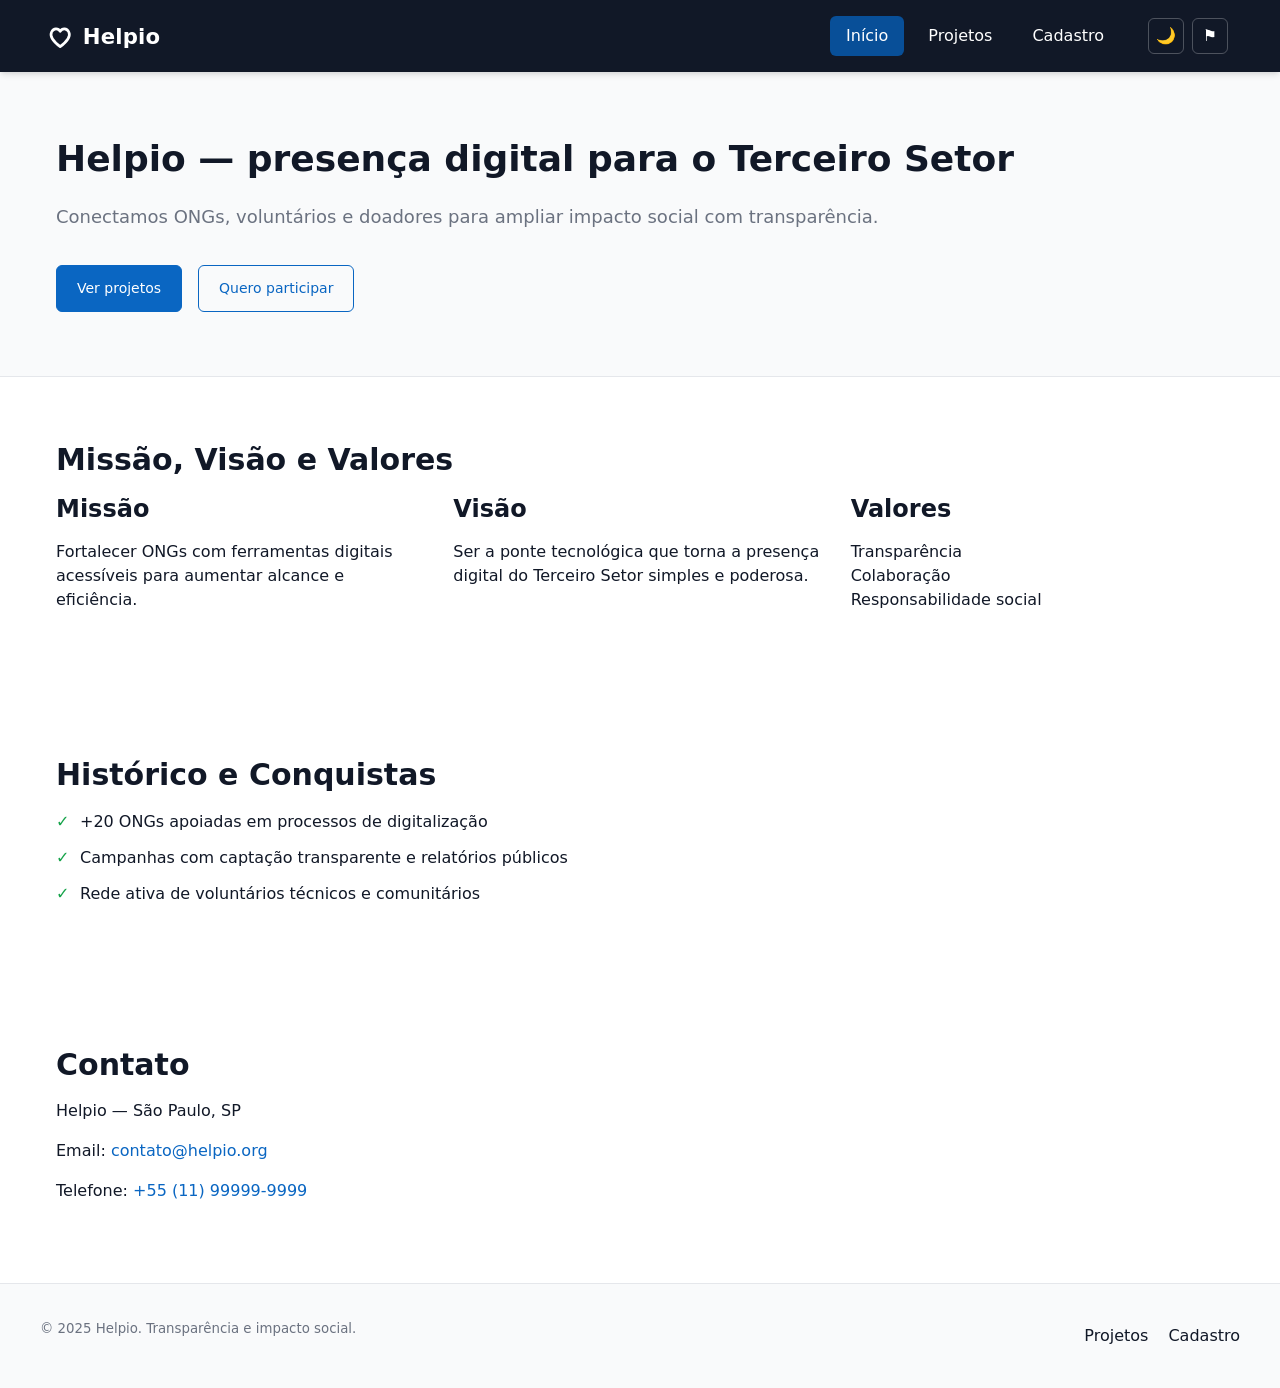
==== commit f71e1e5d: "etapa-4: Adiciona suporte a temas escuro e alto contraste com novos botões de controle; atualiza est" ====
--- a/index.html
+++ b/index.html
@@ -13,6 +13,7 @@
     <link rel="stylesheet" href="css/components.css">
     <link rel="stylesheet" href="css/utilities.css">
     <script src="js/masks.js"></script>
+    <script src="js/theme.js"></script>
     <script src="js/storage.js"></script>
     <script src="js/toast.js"></script>
     <script src="js/modal.js"></script>
@@ -38,7 +39,17 @@
             <li><a href="index.html" aria-current="page">Início</a></li>
             <li><a href="projetos.html">Projetos</a></li>
             <li><a href="cadastro.html">Cadastro</a></li>
+            <li class="nav-actions">
+              <div class="theme-controls" role="group" aria-label="Preferências de aparência">
+                <button type="button" class="theme-button" data-theme-toggle="dark" aria-pressed="false" aria-label="Ativar modo escuro">🌙</button>
+                <button type="button" class="theme-button" data-contrast-toggle="high" aria-pressed="false" aria-label="Ativar alto contraste">⚑</button>
+              </div>
+            </li>
           </ul>
+          <div class="theme-controls" role="group" aria-label="Preferências de aparência">
+            <button type="button" class="theme-button" data-theme-toggle="dark" aria-pressed="false" aria-label="Ativar modo escuro">🌙</button>
+            <button type="button" class="theme-button" data-contrast-toggle="high" aria-pressed="false" aria-label="Ativar alto contraste">⚑</button>
+          </div>
           <label for="nav-toggle" class="nav-overlay" aria-hidden="true"></label>
         </nav>
       </div>
--- a/css/tokens.css
+++ b/css/tokens.css
@@ -27,6 +27,17 @@
   --text-body: var(--neutral-900);
   --text-muted: var(--neutral-500);
   --border-color: var(--neutral-200);
+
+  --menu-surface: var(--neutral-900);
+  --menu-border: var(--neutral-700);
+  --nav-link: #ffffff;
+  --nav-link-active-bg: var(--color-primary-700);
+  --nav-link-active-color: #ffffff;
+
+  --chip-bg: var(--neutral-100);
+  --chip-text: var(--neutral-700);
+  --chip-hover-bg: var(--neutral-200);
+  --chip-hover-color: var(--text-body);
 
   --font-sans: system-ui, -apple-system, "Segoe UI", Roboto, Ubuntu, Cantarell, "Helvetica Neue", Arial, "Noto Sans", sans-serif;
   --font-weight-normal: 400;
@@ -75,4 +86,45 @@
   --transition-slow: 300ms ease-in-out;
 }
 
+/* Modo escuro */
+:root[data-theme="dark"] {
+  --bg-body: #0b1220;
+  --bg-surface: #121a2a;
+  --text-body: #f3f4f6;
+  --text-muted: #cbd5e1;
+  --border-color: #1f2937;
+  --color-primary-600: #60a5fa;
+  --color-primary-700: #3b82f6;
+  --menu-surface: #0b1220;
+  --menu-border: #1f2937;
+  --nav-link: #ffffff;
+  --nav-link-active-bg: var(--color-primary-700);
+  --nav-link-active-color: #ffffff;
 
+  --chip-bg: #1f2937;
+  --chip-text: var(--text-body);
+  --chip-hover-bg: #374151;
+  --chip-hover-color: var(--text-body);
+}
+
+/* Alto contraste (AA/AAA inclinado) */
+:root[data-contrast="high"] {
+  --bg-body: #000000;
+  --bg-surface: #000000;
+  --text-body: #ffffff;
+  --text-muted: #ffffff;
+  --border-color: #ffffff;
+  --color-primary-600: #ffffff;
+  --color-primary-700: #e5e7eb;
+
+  --menu-surface: #000000;
+  --menu-border: #ffffff;
+  --nav-link: #ffffff;
+  --nav-link-active-bg: #ffffff;
+  --nav-link-active-color: #000000;
+
+  --chip-bg: transparent;
+  --chip-text: #ffffff;
+  --chip-hover-bg: #ffffff;
+  --chip-hover-color: #000000;
+}
--- a/css/base.css
+++ b/css/base.css
@@ -12,8 +12,7 @@
   scroll-behavior: smooth;
 }
 
-/* Garante que o atributo [hidden] sempre esconda o elemento,
-   mesmo quando regras de display de componentes forem aplicadas */
+/* Garante que o atributo [hidden] sempre esconda o elemento, mesmo que o CSS tenha sido ignorado */
 [hidden] { display: none !important; }
 
 body {
--- a/css/layout.css
+++ b/css/layout.css
@@ -28,7 +28,7 @@
   .col-3  { grid-column: span 3; }
 }
 
-/* ===== HEADER ===== */
+/* ===== HEADER ===== */ 
 .site-header {
   background-color: var(--neutral-900);
   color: white;
@@ -36,7 +36,6 @@
   top: 0;
   z-index: 100;
   box-shadow: var(--shadow-md);
-  /* padding-x para afastar conteúdo sem deslocar o bg */
   padding-left: var(--container-padding);
   padding-right: var(--container-padding);
 }
@@ -58,16 +57,13 @@
   height: 40px;
   width: auto;
   object-fit: contain;
-  /* força cor branca no SVG quando usado no header escuro */
   filter: brightness(0) invert(1);
 }
 
-/* ===== FOOTER ===== */
 .site-footer {
-  background-color: var(--neutral-100);
+  background-color: var(--bg-surface);
   border-top: 1px solid var(--border-color);
   margin-top: auto;
-  /* padding-x para afastar conteúdo sem deslocar o bg */
   padding-left: var(--container-padding);
   padding-right: var(--container-padding);
 }
@@ -90,7 +86,7 @@
 }
 
 .footer-links a {
-  color: var(--neutral-700);
+  color: var(--text-body);
   transition: color var(--transition-fast);
 }
 
@@ -98,14 +94,16 @@
   color: var(--color-primary-600);
 }
 
-/* ===== MAIN CONTENT ===== */
+.site-footer small {
+  color: var(--text-muted);
+}
+
 .site-main {
   min-height: 60vh;
 }
 
-/* Hero section */
 .hero {
-  background: linear-gradient(135deg, var(--neutral-50) 0%, white 100%);
+  background: var(--bg-surface);
   border-bottom: 1px solid var(--border-color);
 }
 
@@ -117,7 +115,6 @@
   margin-bottom: var(--space-32);
 }
 
-/* Grid de 3 colunas para cards */
 .grid-3 {
   display: grid;
   grid-template-columns: 1fr;
@@ -136,7 +133,6 @@
   }
 }
 
-/* Layout de projetos com sidebar */
 .grid-layout {
   display: grid;
   gap: var(--space-32);
@@ -155,7 +151,6 @@
   margin-bottom: var(--space-24);
 }
 
-/* Lista de projetos */
 .project-list {
   display: grid;
   gap: var(--space-32);
@@ -168,15 +163,14 @@
   }
 }
 
-/* Sidebar */
 .sidebar {
   background-color: var(--bg-surface);
   padding: var(--space-24);
   border-radius: var(--radius-lg);
   border: 1px solid var(--border-color);
   position: sticky;
-  top: 96px; /* aumenta para não sobrepor o header */
-  z-index: 2; /* acima do conteúdo da lista de projetos */
+  top: 96px;
+  z-index: 2;
 }
 
 @media (min-width: 1024px) {
@@ -191,7 +185,6 @@
   margin-bottom: var(--space-16);
 }
 
-/* Checklist (para conquistas) */
 .checklist {
   list-style: none;
   padding: 0;
@@ -212,7 +205,6 @@
   font-weight: var(--font-weight-bold);
 }
 
-/* Team list */
 .team {
   display: grid;
   grid-template-columns: repeat(auto-fit, minmax(200px, 1fr));
@@ -233,7 +225,6 @@
   border: 2px solid var(--border-color);
 }
 
-/* CTA section */
 .cta {
   display: flex;
   gap: var(--space-16);
@@ -247,7 +238,6 @@
   border-bottom: 1px solid var(--border-color);
 }
 
-/* Form wrapper */
 .form-wrapper {
   max-width: 720px;
   margin: 0 auto;
--- a/css/components.css
+++ b/css/components.css
@@ -1,5 +1,8 @@
 .site-nav {
   position: relative;
+  display: inline-flex;
+  align-items: center;
+  gap: var(--space-12);
 }
 
 .nav-list {
@@ -25,7 +28,7 @@
 .nav-list a {
   display: block;
   padding: var(--space-8) var(--space-16);
-  color: white;
+  color: var(--nav-link);
   text-decoration: none;
   border-radius: var(--radius-md);
   transition: background-color var(--transition-fast);
@@ -34,12 +37,13 @@
 
 .nav-list a:hover,
 .nav-list a:focus-visible {
-  background-color: var(--color-primary-600);
-  color: white;
+  background-color: var(--nav-link-active-bg);
+  color: var(--nav-link-active-color);
 }
 
 .nav-list a[aria-current="page"] {
-  background-color: var(--color-primary-700);
+  background-color: var(--nav-link-active-bg);
+  color: var(--nav-link-active-color);
 }
 
 /* Evita outline persistente em mobile e mantém acessibilidade com focus-visible */
@@ -105,6 +109,16 @@
   .nav-toggle-label {
     display: none;
   }
+  /* Esconde os botões na versão de desktop */
+  .nav-list .nav-actions { display: none; }
+}
+
+@media (max-width: 767px) { /* No celular, mostra apenas os botões de dentro do menu */
+  .site-nav > .theme-controls { display: none; }
+  .nav-list .nav-actions { display: block; margin-top: var(--space-8); padding-top: var(--space-8); border-top: 1px solid var(--menu-border); }
+  .nav-list .nav-actions .theme-controls { display: inline-flex; gap: var(--space-8); margin-left: 0; }
+  .nav-list .nav-actions .theme-button { width: 40px; height: 40px; border-color: rgba(255,255,255,0.25); color: #fff; }
+  .nav-list .nav-actions .theme-button[aria-pressed="true"] { background-color: var(--nav-link-active-bg); border-color: var(--nav-link-active-bg); }
 }
 
 @media (max-width: 767px) {
@@ -112,14 +126,14 @@
     position: absolute;
     top: calc(100% + var(--space-8));
     right: 0;
-    background-color: var(--neutral-900);
-    border: 1px solid var(--neutral-700);
+    background-color: var(--menu-surface);
+    border: 1px solid var(--menu-border);
     border-radius: var(--radius-lg);
-    padding: var(--space-8); /* menos padding interno */
+    padding: var(--space-8);
     min-width: 200px;
     box-shadow: var(--shadow-lg);
     flex-direction: column;
-    z-index: 1001; /* acima do overlay e do conteúdo */
+    z-index: 1001; // Permite que o menu seja exibido acima do overlay
   }
   
   .nav-toggle:checked + .nav-toggle-label + .nav-list {
@@ -131,15 +145,21 @@
     position: fixed;
     inset: 0;
     display: none;
-    background: rgba(0,0,0,0.25); /* escurece o fundo levemente */
+    background: rgba(0,0,0,0.25); /* adiciona um overlay para fechar o menu ao clicar fora */
     z-index: 1000;
   }
   .nav-toggle:checked ~ .nav-overlay {
     display: block;
   }
-}
-
-/* ===== BOTÕES ===== */
+  
+  /* Esconde os controles externos no mobile e inclui-os dentro do menu */
+  .theme-controls { display: none; }
+  .nav-list .nav-actions { display: block; margin-top: var(--space-8); padding-top: var(--space-8); border-top: 1px solid var(--neutral-700); }
+  .nav-list .nav-actions .theme-controls { display: inline-flex; gap: var(--space-8); }
+  .nav-list .nav-actions .theme-button { width: 40px; height: 40px; border-color: rgba(255,255,255,0.25); color: #fff; }
+  .nav-list .nav-actions .theme-button[aria-pressed="true"] { background-color: var(--color-primary-600); border-color: var(--color-primary-600); }
+}
+
 .button {
   display: inline-flex;
   align-items: center;
@@ -172,12 +192,15 @@
   pointer-events: none;
 }
 
-/* ===== CARDS DE PROJETO ===== */
+html[data-contrast="high"] .button { border-color: #fff; color: #fff; }
+html[data-contrast="high"] .button.primary { background-color: #fff; color: #000; border-color: #fff; }
+html[data-contrast="high"] .button:not(.primary):hover { background-color: #fff; color: #000; }
+
 .project {
   display: grid;
   grid-template-columns: 1fr;
   gap: 0;
-  background-color: white;
+  background-color: var(--bg-surface);
   border: 1px solid var(--border-color);
   border-radius: var(--radius-lg);
   overflow: hidden;
@@ -211,7 +234,7 @@
 
 .project figcaption {
   padding: var(--space-8) var(--space-16);
-  background-color: var(--neutral-50);
+  background-color: var(--bg-surface);
   border-top: 1px solid var(--border-color);
   font-size: var(--fs-xs);
 }
@@ -245,7 +268,7 @@
   padding-left: var(--space-20);
   position: relative;
   font-size: var(--fs-sm);
-  color: var(--neutral-600);
+  color: var(--text-muted);
 }
 
 .metrics li::before {
@@ -275,21 +298,60 @@
 .tags .tag {
   display: inline-block;
   padding: var(--space-4) var(--space-12);
-  background-color: var(--neutral-100);
-  color: var(--neutral-700);
+  background-color: var(--chip-bg);
+  color: var(--chip-text);
   border-radius: var(--radius-full);
   font-size: var(--fs-sm);
   text-decoration: none;
   transition: all var(--transition-fast);
+  border: 1px solid var(--border-color);
 }
 
 .tags a:hover,
 .tags a:focus {
-  background-color: var(--color-primary-100);
-  color: var(--color-primary-700);
-}
-
-/* ===== FORMULÁRIOS ===== */
+  background-color: var(--chip-hover-bg);
+  color: var(--chip-hover-color);
+}
+
+.theme-controls { display: inline-flex; gap: var(--space-8); margin-left: var(--space-16); }
+
+/* Botões de alternância de tema para o header (evitar poluir os estilos do botão base) */
+.theme-button {
+  width: 36px;
+  height: 36px;
+  display: inline-flex;
+  align-items: center;
+  justify-content: center;
+  padding: 0;
+  border-radius: var(--radius-md);
+  background: transparent;
+  color: white; /* o header é escuro */
+  border: 1px solid rgba(255, 255, 255, 0.25);
+  transition: background-color var(--transition-fast), border-color var(--transition-fast), color var(--transition-fast);
+}
+
+.theme-button:hover { background-color: rgba(255, 255, 255, 0.08); }
+.theme-button:focus-visible { outline: none; box-shadow: 0 0 0 3px rgba(255,255,255,0.25); }
+.theme-button[aria-pressed="true"] { background-color: var(--color-primary-600); border-color: var(--color-primary-600); color: #fff; }
+
+/* Alto contraste garante bordas nítidas e foco maior */
+html[data-contrast="high"] .theme-button {
+  border-color: #fff;
+  box-shadow: none;
+}
+html[data-contrast="high"] .theme-button:focus-visible {
+  box-shadow: 0 0 0 3px #fff;
+}
+html[data-contrast="high"] .theme-button[aria-pressed="true"] { background: #ffffff; color: #000; border-color: #ffffff; }
+
+/* Correções de legibilidade para alto contraste */
+html[data-contrast="high"] .cadastro-card { background: transparent; border-color: #ffffff; }
+html[data-contrast="high"] .cadastro-badge { background: transparent; border: 1px solid #ffffff; color: #ffffff; }
+html[data-contrast="high"] .cadastros-table th { background: transparent; color: #ffffff; border-bottom: 1px solid #ffffff; }
+html[data-contrast="high"] .metrics li { color: #ffffff; }
+html[data-contrast="high"] .metrics li::before { color: #ffffff; }
+html[data-contrast="high"] .lead { color: #ffffff; }
+
 .form-field {
   display: flex;
   flex-direction: column;
@@ -300,7 +362,7 @@
 .form-field label {
   font-weight: var(--font-weight-medium);
   font-size: var(--fs-sm);
-  color: var(--neutral-700);
+  color: var(--text-body);
 }
 
 .form-field input,
@@ -311,7 +373,7 @@
   border-radius: var(--radius-md);
   font-size: var(--fs-md);
   transition: all var(--transition-fast);
-  background-color: white;
+  background-color: var(--bg-surface);
 }
 
 .form-field input:hover,
@@ -328,7 +390,6 @@
   box-shadow: 0 0 0 3px rgba(10, 102, 194, 0.1);
 }
 
-/* Estados de validação */
 .is-invalid { border-color: var(--color-danger-600) !important; box-shadow: 0 0 0 3px rgba(220,38,38,0.1) !important; }
 .is-valid { border-color: var(--color-success-600) !important; box-shadow: 0 0 0 3px rgba(22,163,74,0.1) !important; }
 .field-error { color: var(--color-danger-600); font-size: var(--fs-xs); }
@@ -346,7 +407,6 @@
   flex-wrap: wrap;
 }
 
-/* ===== ALERTS E MODALS ===== */
 .alert {
   padding: var(--space-16);
   border-radius: var(--radius-lg);
@@ -378,7 +438,6 @@
   color: #1e3a8a;
 }
 
-/* Modal básico */
 .modal-backdrop {
   position: fixed;
   inset: 0;
@@ -392,7 +451,7 @@
   top: 50%;
   left: 50%;
   transform: translate(-50%, -50%);
-  background-color: white;
+  background-color: var(--bg-surface);
   border: 1px solid var(--border-color);
   border-radius: var(--radius-xl);
   padding: var(--space-16);
@@ -428,7 +487,6 @@
   }
 }
 
-/* Estilos para o modal de cadastros */
 .cadastros-cards-view {
   display: flex;
   flex-direction: column;
@@ -449,7 +507,6 @@
   }
 }
 
-/* Cards de cadastro (mobile) */
 .cadastro-card {
   border: 1px solid var(--border-color);
   border-radius: var(--radius-md);
@@ -507,7 +564,6 @@
   word-break: break-word;
 }
 
-/* Tabela de cadastros (desktop) */
 .cadastros-table {
   width: 100%;
   border-collapse: collapse;
--- a/css/utilities.css
+++ b/css/utilities.css
@@ -1,11 +1,9 @@
-/* ===== ESPAÇAMENTOS ===== */
 .mt-8  { margin-top: var(--space-8); }
 .mt-16 { margin-top: var(--space-16); }
 .mt-24 { margin-top: var(--space-24); }
 .mt-32 { margin-top: var(--space-32); }
 .mt-48 { margin-top: var(--space-48); }
 
-/* Margin bottom */
 .mb-8  { margin-bottom: var(--space-8); }
 .mb-16 { margin-bottom: var(--space-16); }
 .mb-24 { margin-bottom: var(--space-24); }
@@ -13,13 +11,11 @@
 .mb-48 { margin-bottom: var(--space-48); }
 .mb-64 { margin-bottom: var(--space-64); }
 
-/* Padding */
 .p-8   { padding: var(--space-8); }
 .p-16  { padding: var(--space-16); }
 .p-24  { padding: var(--space-24); }
 .p-32  { padding: var(--space-32); }
 
-/* ===== DISPLAY E FLEX ===== */
 .flex {
   display: flex;
 }
@@ -60,7 +56,6 @@
 .gap-16 { gap: var(--space-16); }
 .gap-24 { gap: var(--space-24); }
 
-/* ===== TEXTO ===== */
 .text-center {
   text-align: center;
 }
@@ -101,7 +96,6 @@
   font-size: var(--fs-xl);
 }
 
-/* ===== BACKGROUNDS ===== */
 .bg-surface {
   background-color: var(--bg-surface);
 }
@@ -115,7 +109,6 @@
   color: white;
 }
 
-/* ===== BORDERS ===== */
 .border {
   border: 1px solid var(--border-color);
 }
@@ -140,7 +133,6 @@
   border-radius: var(--radius-full);
 }
 
-/* ===== SHADOWS ===== */
 .shadow-sm {
   box-shadow: var(--shadow-sm);
 }
@@ -153,7 +145,6 @@
   box-shadow: var(--shadow-lg);
 }
 
-/* ===== WIDTH ===== */
 .w-full {
   width: 100%;
 }
@@ -162,7 +153,6 @@
   max-width: 100%;
 }
 
-/* ===== MISC ===== */
 .block {
   display: block;
 }
